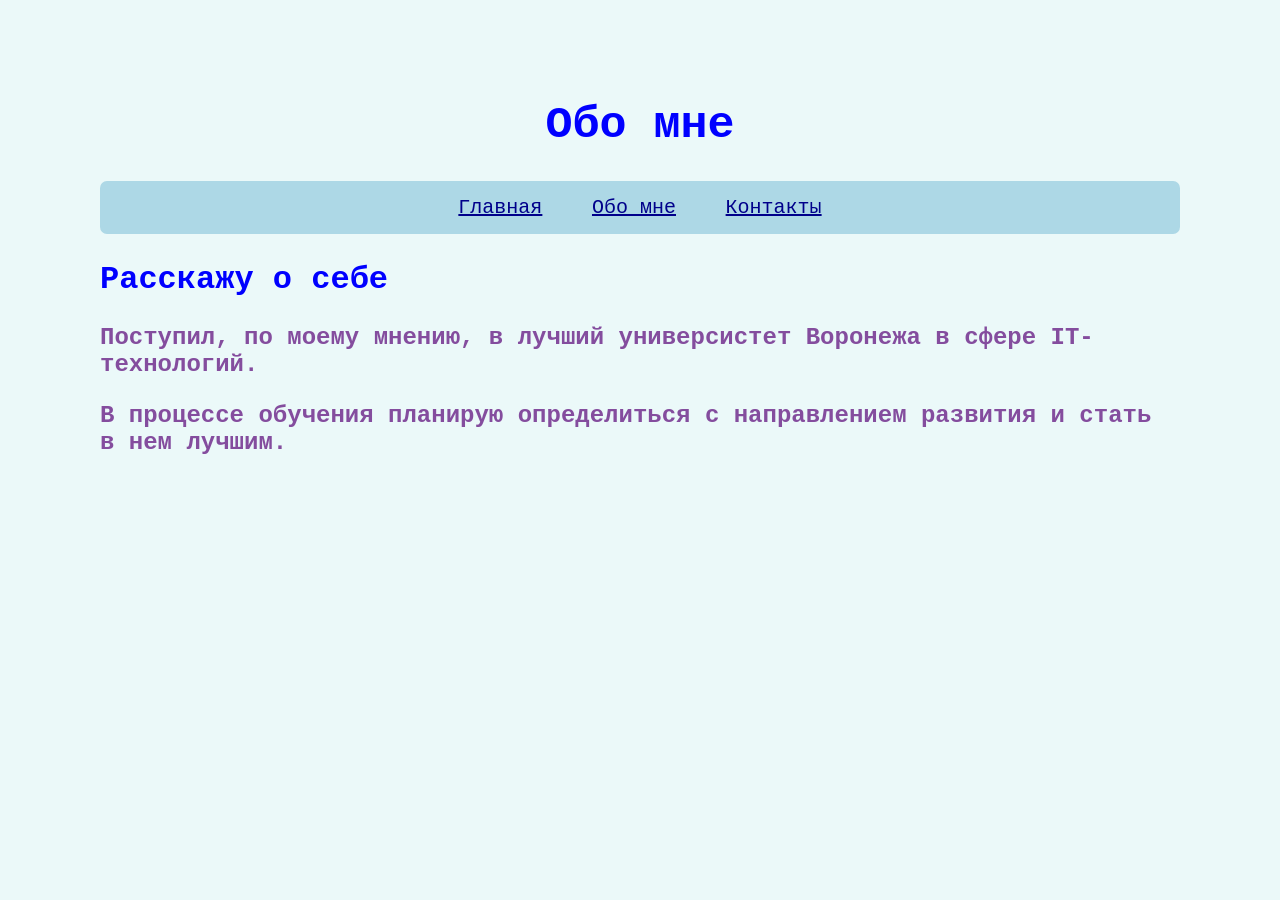
==== about.html @ f747bce1 "Add files via upload" ====
<!DOCTYPE html>
<html lang="ru">
<head>
    <meta charset="UTF-8">
    <meta name="viewport" content="width=device-width", initial-scale="1.0">
    <title>Обо мне</title>
    <link rel="stylesheet" href="./style.css">
</head>
<body>
    <h1>Обо мне</h1>
    <nav>
        <a href="index.html">Главная</a>
        <a href="about.html">Обо мне</a>
        <a href="contacts.html">Контакты</a>
    </nav>
    <h2>Расскажу о себе</h2>
    <p>Поступил, по моему мнению, в лучший универсистет Воронежа в сфере IT-технологий.</p>
    <p>В процессе обучения планирую определиться с направлением развития и стать в нем лучшим.</p>
</body>
</html>
---- style.css ----
body {
    font-family: 'Courier New', Courier, monospace;
    color: rgb(180, 40, 40); 
    margin: 100px;
    background: #c4eeee56;
    color: #844d9e;
}


h1 {
    color: blue ;
    font-size: 45px;
    text-align: center;
}

h2 {
    color:blue;
    font-size: 32px;
}

nav {
    text-align: center;
    background-color: lightblue;
    padding: 10px;
    border-radius: 7px;
}

nav a {
    display: inline-block;
    margin: 0 10px;
    padding: 5px 10px;
    color: darkblue;
    font-size: 20px;
    border-radius: 15px;
}

nav a:hover {
    background-color: white;
    color: darkblue;
}

p {
    font-weight: bold;
    font-size: 24px;
}

a {
    font-size: 32px;
}
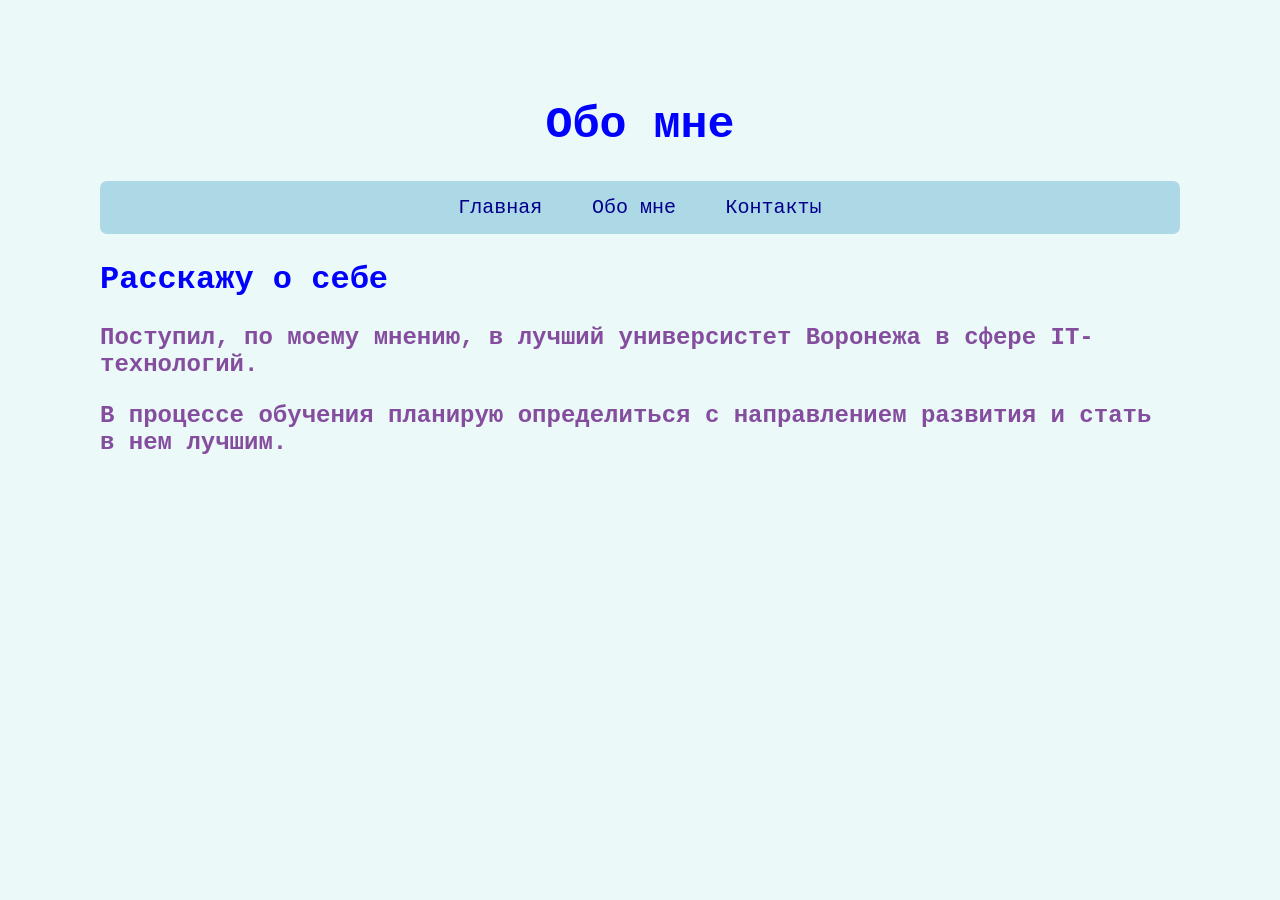
==== commit 1d378d27: "Add files via upload" ====
--- a/about.html
+++ b/about.html
@@ -16,5 +16,6 @@
     <h2>Расскажу о себе</h2>
     <p>Поступил, по моему мнению, в лучший универсистет Воронежа в сфере IT-технологий.</p>
     <p>В процессе обучения планирую определиться с направлением развития и стать в нем лучшим.</p>
+    <script src="./script.js"></script>
 </body>
 </html>
--- a/style.css
+++ b/style.css
@@ -1,20 +1,18 @@
 body {
     font-family: 'Courier New', Courier, monospace;
-    color: rgb(180, 40, 40); 
     margin: 100px;
     background: #c4eeee56;
     color: #844d9e;
 }
 
-
 h1 {
-    color: blue ;
+    color: blue;
     font-size: 45px;
     text-align: center;
 }
 
 h2 {
-    color:blue;
+    color: blue;
     font-size: 32px;
 }
 
@@ -32,6 +30,7 @@
     color: darkblue;
     font-size: 20px;
     border-radius: 15px;
+    text-decoration: none;
 }
 
 nav a:hover {
@@ -44,6 +43,84 @@
     font-size: 24px;
 }
 
-a {
-    font-size: 32px;
+/* Скрытый текст — гарантированно скрыт до нажатия */
+.hidden {
+    display: none !important;
+}
+
+/* Кнопка "Подробнее" */
+#details-btn {
+    display: block;
+    margin: 20px auto;
+    padding: 10px 25px;
+    font-family: 'Courier New', Courier, monospace;
+    font-size: 20px;
+    font-weight: bold;
+    color: white;
+    background-color: #844d9e;
+    border: none;
+    border-radius: 15px;
+    cursor: pointer;
+    transition: background-color 0.3s;
+}
+
+#details-btn:hover {
+    background-color: blue;
+}
+
+/* Форма обратной связи */
+.contact-form {
+    margin-top: 20px;
+    padding: 20px;
+    background-color: lightblue;
+    border-radius: 7px;
+    max-width: 500px;
+}
+
+.contact-form label {
+    display: block;
+    font-size: 20px;
+    margin-bottom: 8px;
+    color: darkblue;
+}
+
+.contact-form input[type="email"] {
+    width: 100%;
+    padding: 10px;
+    font-family: 'Courier New', Courier, monospace;
+    font-size: 18px;
+    border: 2px solid darkblue;
+    border-radius: 7px;
+    box-sizing: border-box;
+    margin-bottom: 15px;
+}
+
+.contact-form button {
+    padding: 10px 25px;
+    font-family: 'Courier New', Courier, monospace;
+    font-size: 18px;
+    font-weight: bold;
+    color: white;
+    background-color: #844d9e;
+    border: none;
+    border-radius: 15px;
+    cursor: pointer;
+    transition: background-color 0.3s;
+}
+
+.contact-form button:hover {
+    background-color: blue;
+}
+
+.form-message {
+    font-size: 18px;
+    margin-top: 10px;
+}
+
+.form-message.error {
+    color: rgb(180, 40, 40);
+}
+
+.form-message.success {
+    color: green;
 }
